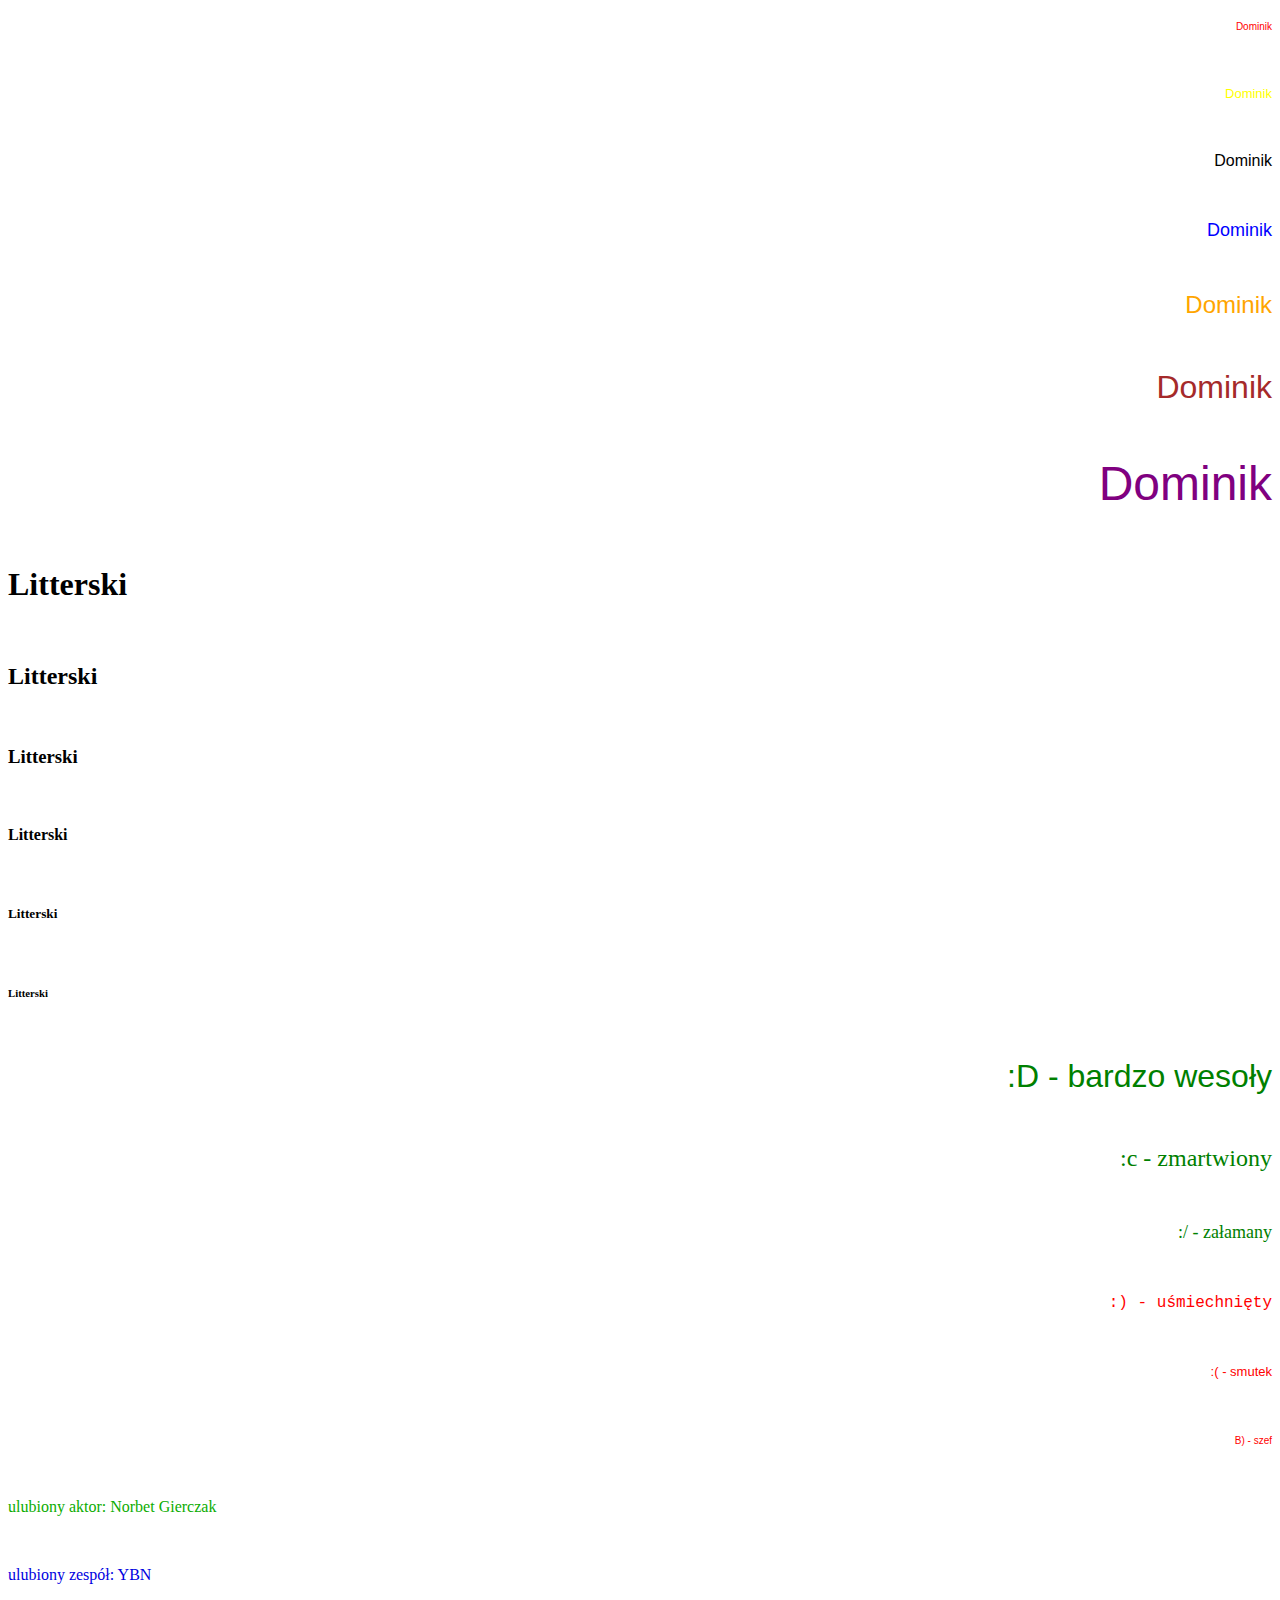
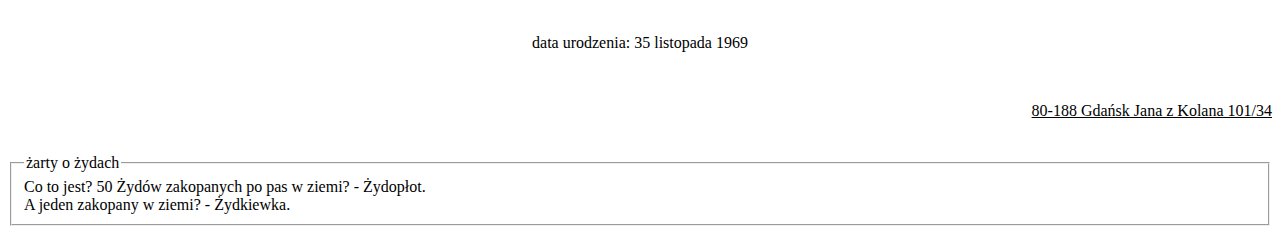
==== index.html @ 0637cf25 "Add files via upload" ====
﻿<!DOCTYPE html>
<html lang="pl-PL">
<html>
<head>
<meta charset="utf-8">
<title> </title>
</head>
<body>
<p align="right"> <font color="red" size="1" face="Arial"> Dominik </font> </p> <br>
<p align="right"> <font color="yellow" size="2" face="Arial"> Dominik </font> </p> <br>
<p align="right"> <font color="black" size="3" face="Arial"> Dominik </font> </p> <br>
<p align="right"> <font color="blue" size="4" face="Arial"> Dominik </font> </p> <br>
<p align="right"> <font color="orange" size="5" face="Arial"> Dominik </font> </p> <br>
<p align="right"> <font color="brown" size="6" face="Arial"> Dominik </font> </p> <br>
<p align="right"> <font color="purple" size="7" face="Arial"> Dominik </font> </p> <br>
<h1> Litterski</h1><br>
<h2> Litterski</h2><br>
<h3> Litterski</h3><br>
<h4> Litterski</h4><br>
<h5> Litterski</h5><br>
<h6> Litterski</h6><br>

<p align="right"> <font color="green" size="6" face="Arial"> :D - bardzo wesoły </font> </p> <br>
<p align="right"> <font color="green" size="5" face="Verdana"> :c - zmartwiony </font> </p> <br>
<p align="right"> <font color="green" size="4" face="Times New Roman"> :/ - załamany </font> </p> <br>
<p align="right"> <font color="red" size="3" face="Courier New"> :) - uśmiechnięty </font> </p> <br>
<p align="right"> <font color="red" size="2" face="arial"> :( - smutek </font> </p> <br>
<p align="right"> <font color="red" size="1" face="Arial"> B) - szef </font> </p> <br>

<p align="leftr"> <font color=„black” size=„9” face=„calibri”> ulubiony aktor: Norbet Gierczak </font> </p> <br>
<p align="left"> <font color=„purple” size=„12” face=„Arial”> ulubiony zespół: YBN </font> </p> <br>
<p align="center"> <font color=„pink” size=„10” face=„calibri”> data urodzenia: 35 listopada 1969  </font> </i> </p> <br>
<p align="right"> <u> 80-188 Gdańsk Jana z Kolana 101/34 </u> </p> <br>
<html lang="pl-PL">
<html>
<head>
<meta charset="utf-8">
<title> </title>
</head>
<body>
<FIELDSET>
<LEGEND>żarty o żydach</LEGEND>
 Co to jest? 50 Żydów zakopanych po pas w ziemi? - Żydopłot.<br>
 A jeden zakopany w ziemi? - Żydkiewka. <br>
</body>
</html>
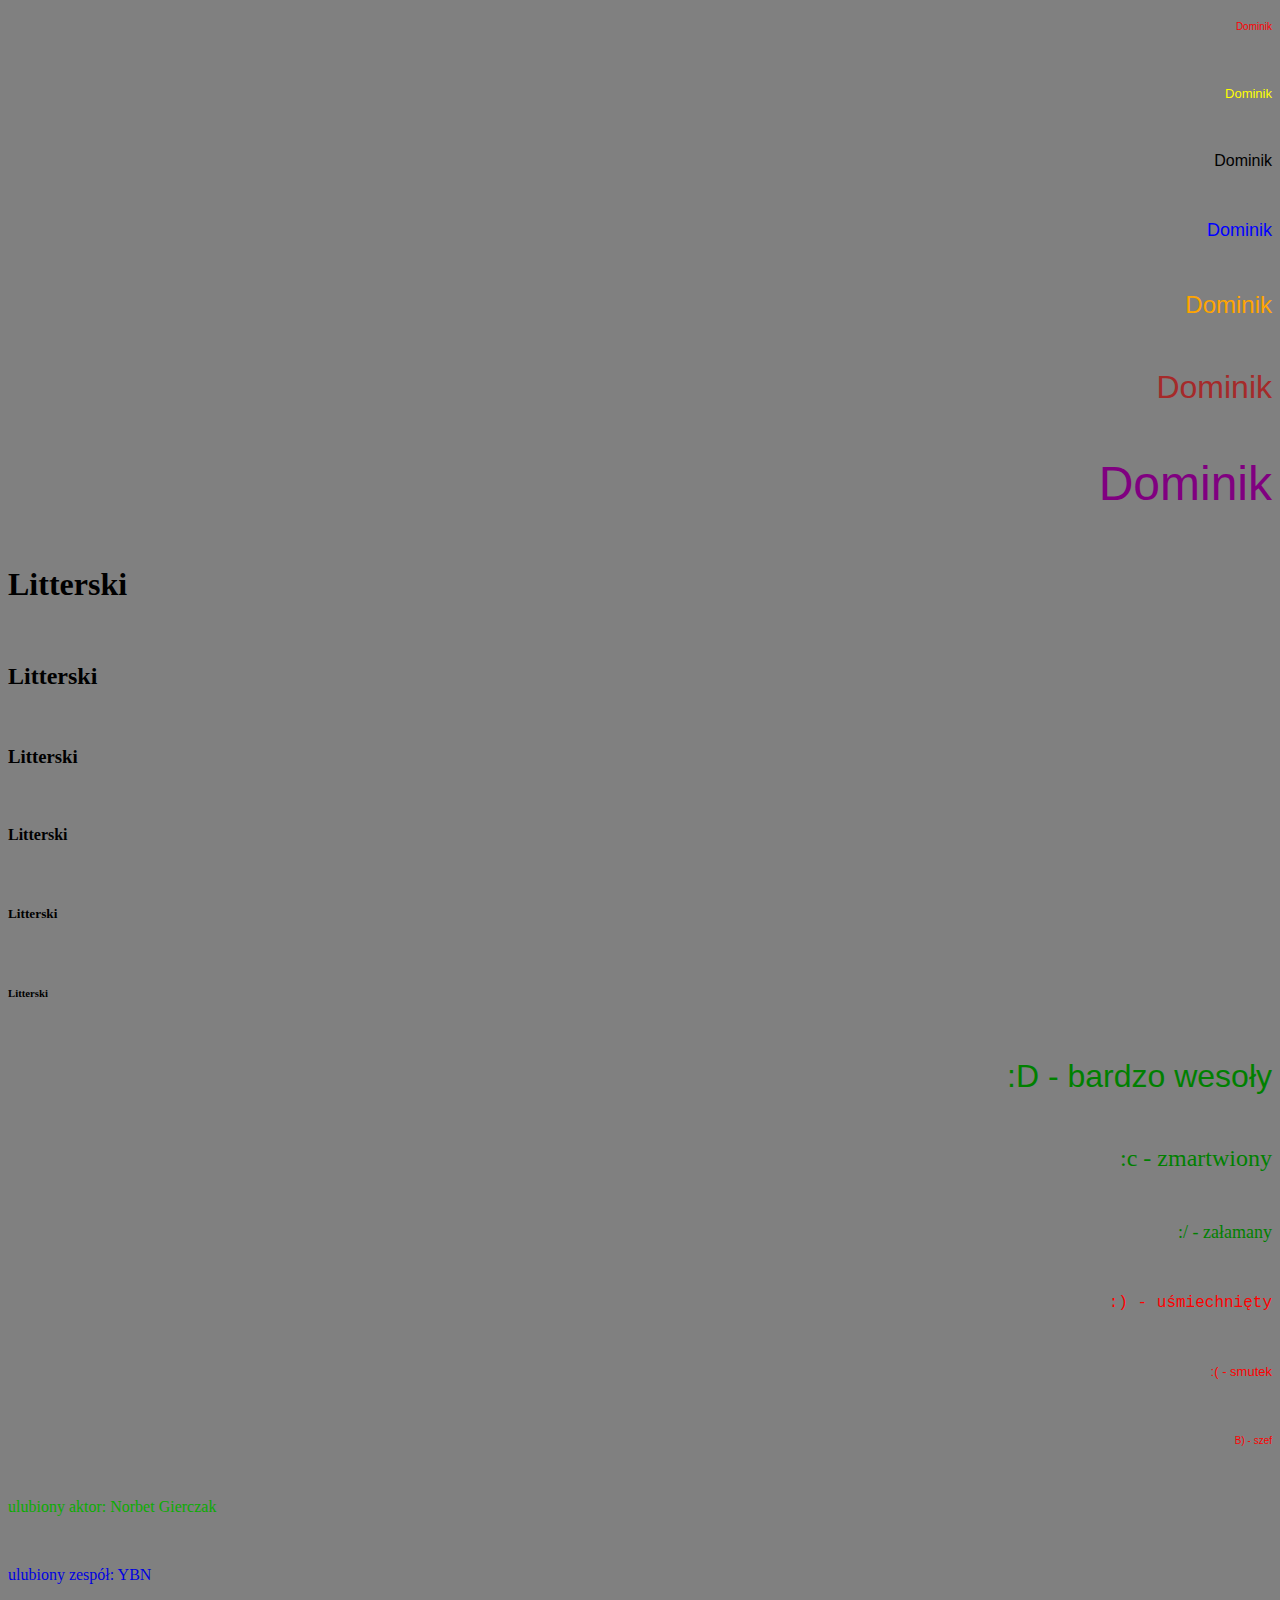
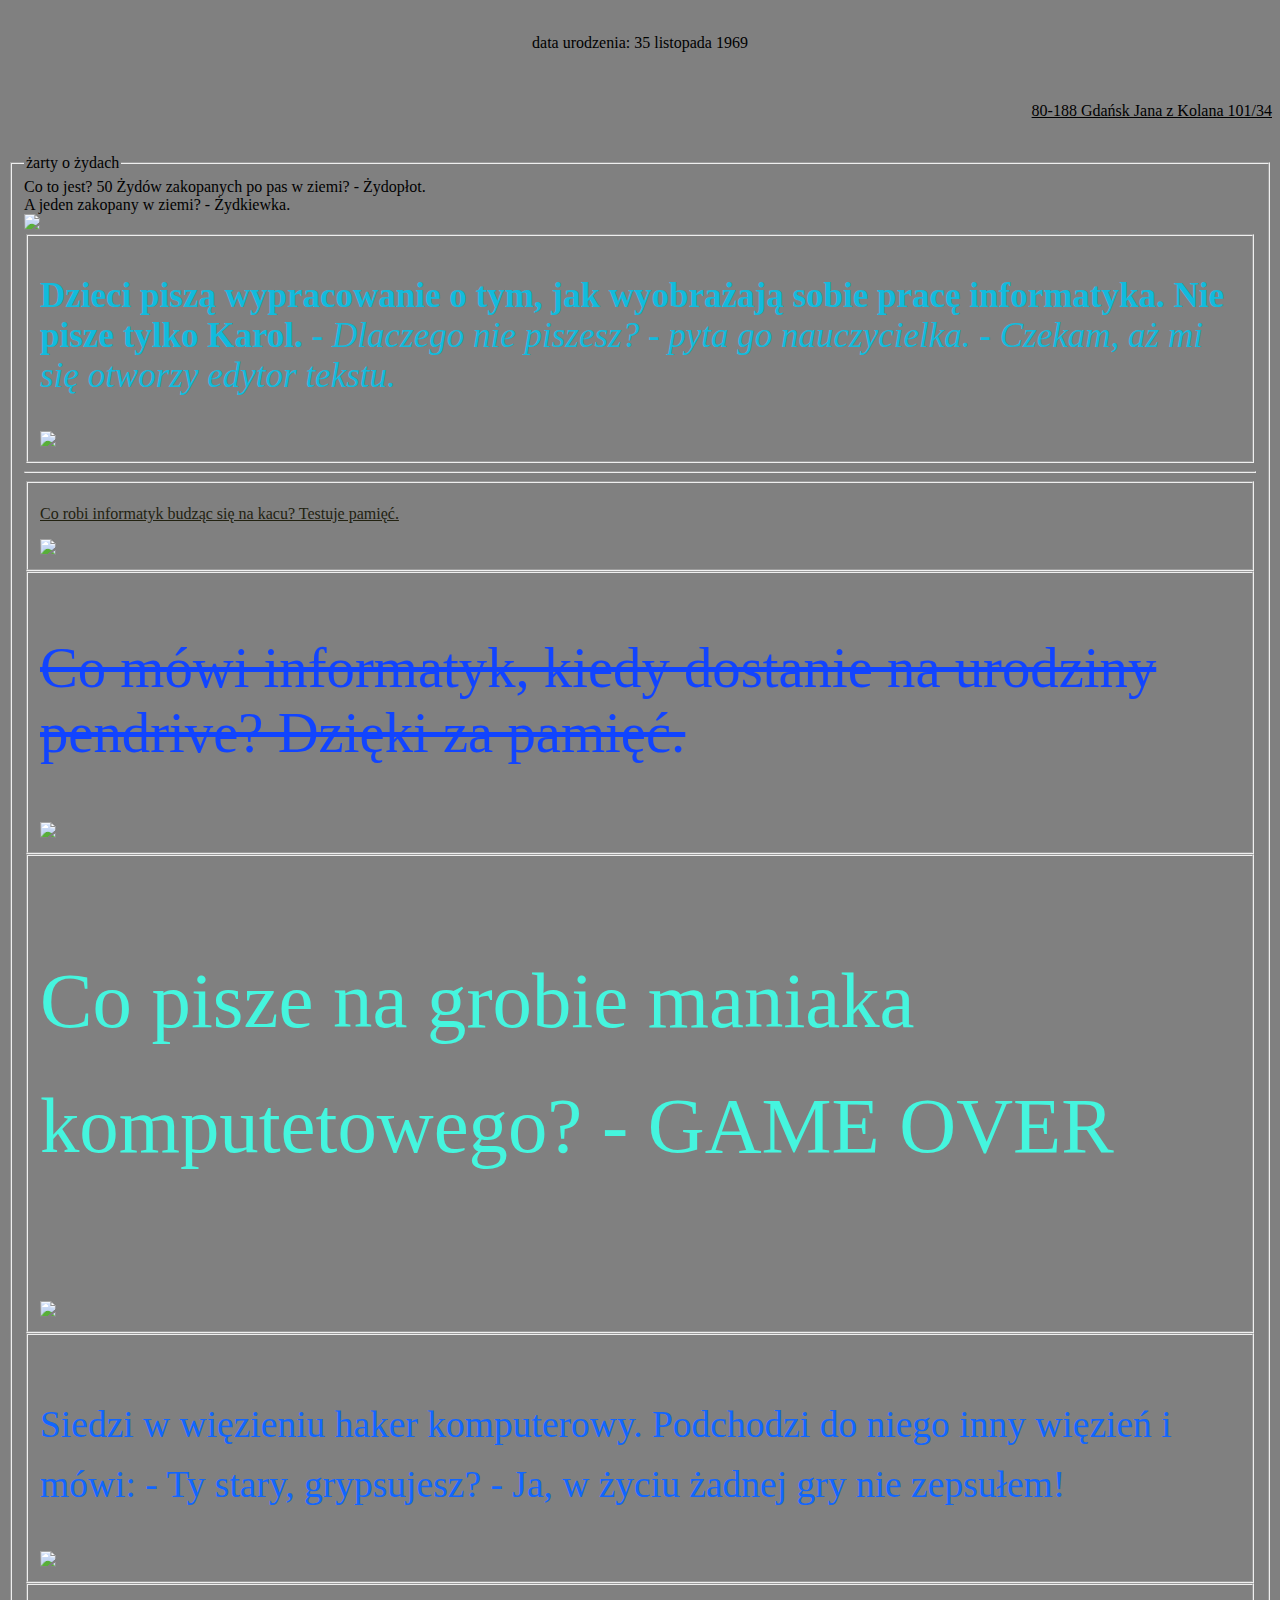
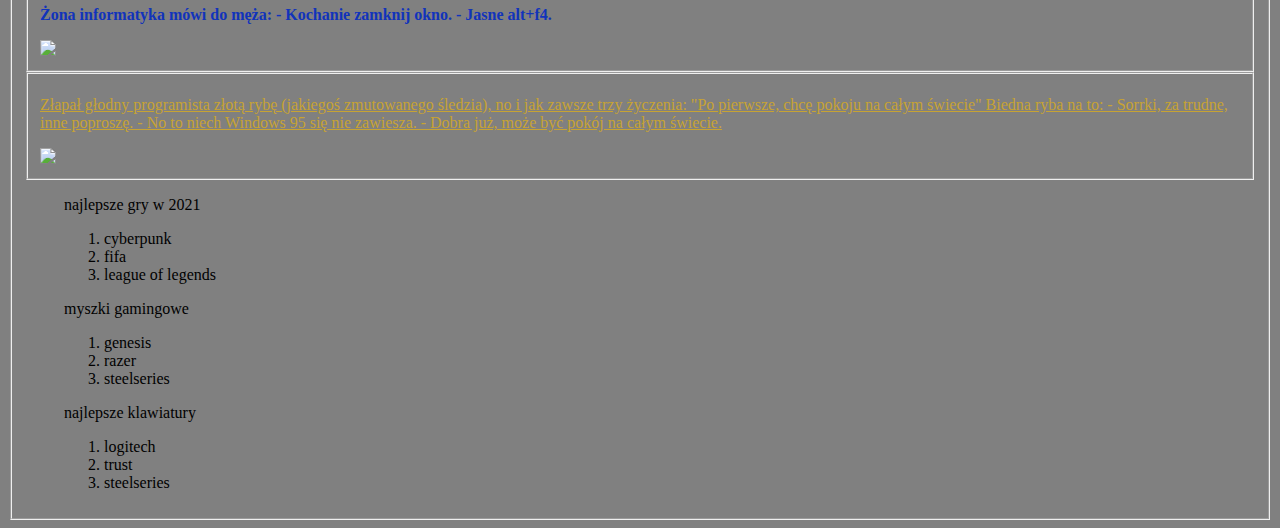
==== commit ad3fb28e: "Add files via upload" ====
--- a/index.html
+++ b/index.html
@@ -3,7 +3,7 @@
 <html>
 <head>
 <meta charset="utf-8">
-<title> </title>
+<title> JD </title> 
 </head>
 <body>
 <p align="right"> <font color="red" size="1" face="Arial"> Dominik </font> </p> <br>
@@ -42,5 +42,88 @@
 <LEGEND>żarty o żydach</LEGEND>
  Co to jest? 50 Żydów zakopanych po pas w ziemi? - Żydopłot.<br>
  A jeden zakopany w ziemi? - Żydkiewka. <br>
+ <img src="file:///C:/Users/uczen/Desktop/e8nZC.gif">
+  <meta name="description" content="Zadanie 3 HTML, CSS"/>
+ <meta name="keywords" content="HTML, CSS/">
+ <meta name="author" content="Dominik Litterski, 2K"/>
+ <link rel="stylesheet" type="text/css"href="zadanie 3 litterski.css">
+
+
+</head>
+<fieldset>
+<body style="background:grey;">
+<p id="pogrubienie_Litterski"><b>Dzieci piszą wypracowanie o tym, jak wyobrażają sobie pracę informatyka.
+Nie pisze tylko Karol.</b>
+<i>- Dlaczego nie piszesz? - pyta go nauczycielka.
+- Czekam, aż mi się otworzy edytor tekstu.</p></i>
+<img src="file:///C:/Users/uczen/Desktop/1.gif">
+</fieldset>
+<hr style="background:red;">  </hr>
+<fieldset>
+<p id="pochylona_Litterski"><u>Co robi informatyk budząc się na kacu?
+Testuje pamięć.</p></u>
+<img src="file:///C:/Users/uczen/Desktop/hamster-99.gif">
+</fieldset>
+
+<fieldset>
+<p id="index_gorny_Litterski"><strike>Co mówi informatyk, kiedy dostanie na urodziny pendrive?
+Dzięki za pamięć.</p></strike>
+<img src="file:///C:/Users/uczen/Desktop/giphy.gif">
+</fieldset>
+<fieldset>
+<p id="index_dolny_Litterski"><sup>Co pisze na grobie maniaka komputetowego?
+- GAME OVER</p></sup>
+<img src="file:///C:/Users/uczen/Desktop/200.gif">
+</fieldset>
+
+<fieldset>
+<p id="mono_Litterski"><sub>Siedzi w więzieniu haker komputerowy.
+Podchodzi do niego inny więzień i mówi:
+- Ty stary, grypsujesz?
+- Ja, w życiu żadnej gry nie zepsułem!</p></sub>
+<img src="file:///C:/Users/uczen/Desktop/brek-poland.gif">
+</fieldset>
+<fieldset>
+<p id="powiekszenie_Litterski"><b>Żona informatyka mówi do męża:
+- Kochanie zamknij okno.
+- Jasne alt+f4.</p></b>
+<img src="file:///C:/Users/uczen/Desktop/funny-gif-dog-smile-grin-fba5370,730,0,0,0.gif">
+</fieldset>
+
+<FIELDSET>
+<p id="pomniejszenie_Litterski"><u>Złapał głodny programista złotą rybę (jakiegoś zmutowanego śledzia), no i jak zawsze trzy życzenia:
+"Po pierwsze, chcę pokoju na całym świecie"
+Biedna ryba na to:
+- Sorrki, za trudne, inne poproszę.
+- No to niech Windows 95 się nie zawiesza.
+- Dobra już, może być pokój na całym świecie.</p></u>
+<img src="file:///C:/Users/uczen/Desktop/12.gif">
+</FIELDSET>
+<ul>
+<!DOCTYPE HTML>
+<html>
+  <head>
+    <title>zadanie 4</title>
+  </head>
+  <body>
+ <p>najlepsze gry w 2021</p>
+ <ol>
+<li>cyberpunk</li>
+<li>fifa</li>
+<li>league of legends</li>
+</ol>
+<p>myszki gamingowe</p>
+ <ol>
+<li>genesis</li>
+<li>razer</li>
+<li>steelseries</li>
+</ol>
+<p>najlepsze klawiatury</p>
+ <ol>
+<li>logitech</li>
+<li>trust</li>
+<li>steelseries</li>
+</ol>
+
 </body>
 </html>
--- a/zadanie 3 litterski.css
+++ b/zadanie 3 litterski.css
@@ -0,0 +1,26 @@
+p#pogrubienie_Litterski{
+	font-size:35px;
+	color:#1BD;
+}
+p#pochylona_Litterski{
+	color:#221;
+	}
+p#index_gorny_Litterski {
+	font-size:1.5cm;
+	color:#14F;
+}
+p#index_dolny_Litterski{
+	font-size:2.5cm;
+	color:RGB(27%,96%,87%);
+}
+p#mono_Litterski{
+	font-size:45px;
+	color:#16F;
+}
+p#powiekszenie_Litterski{
+	color:#13B;
+	
+}
+p#pomniejszenie_Litterski{
+	color:RGB(78%,64%,20%);
+}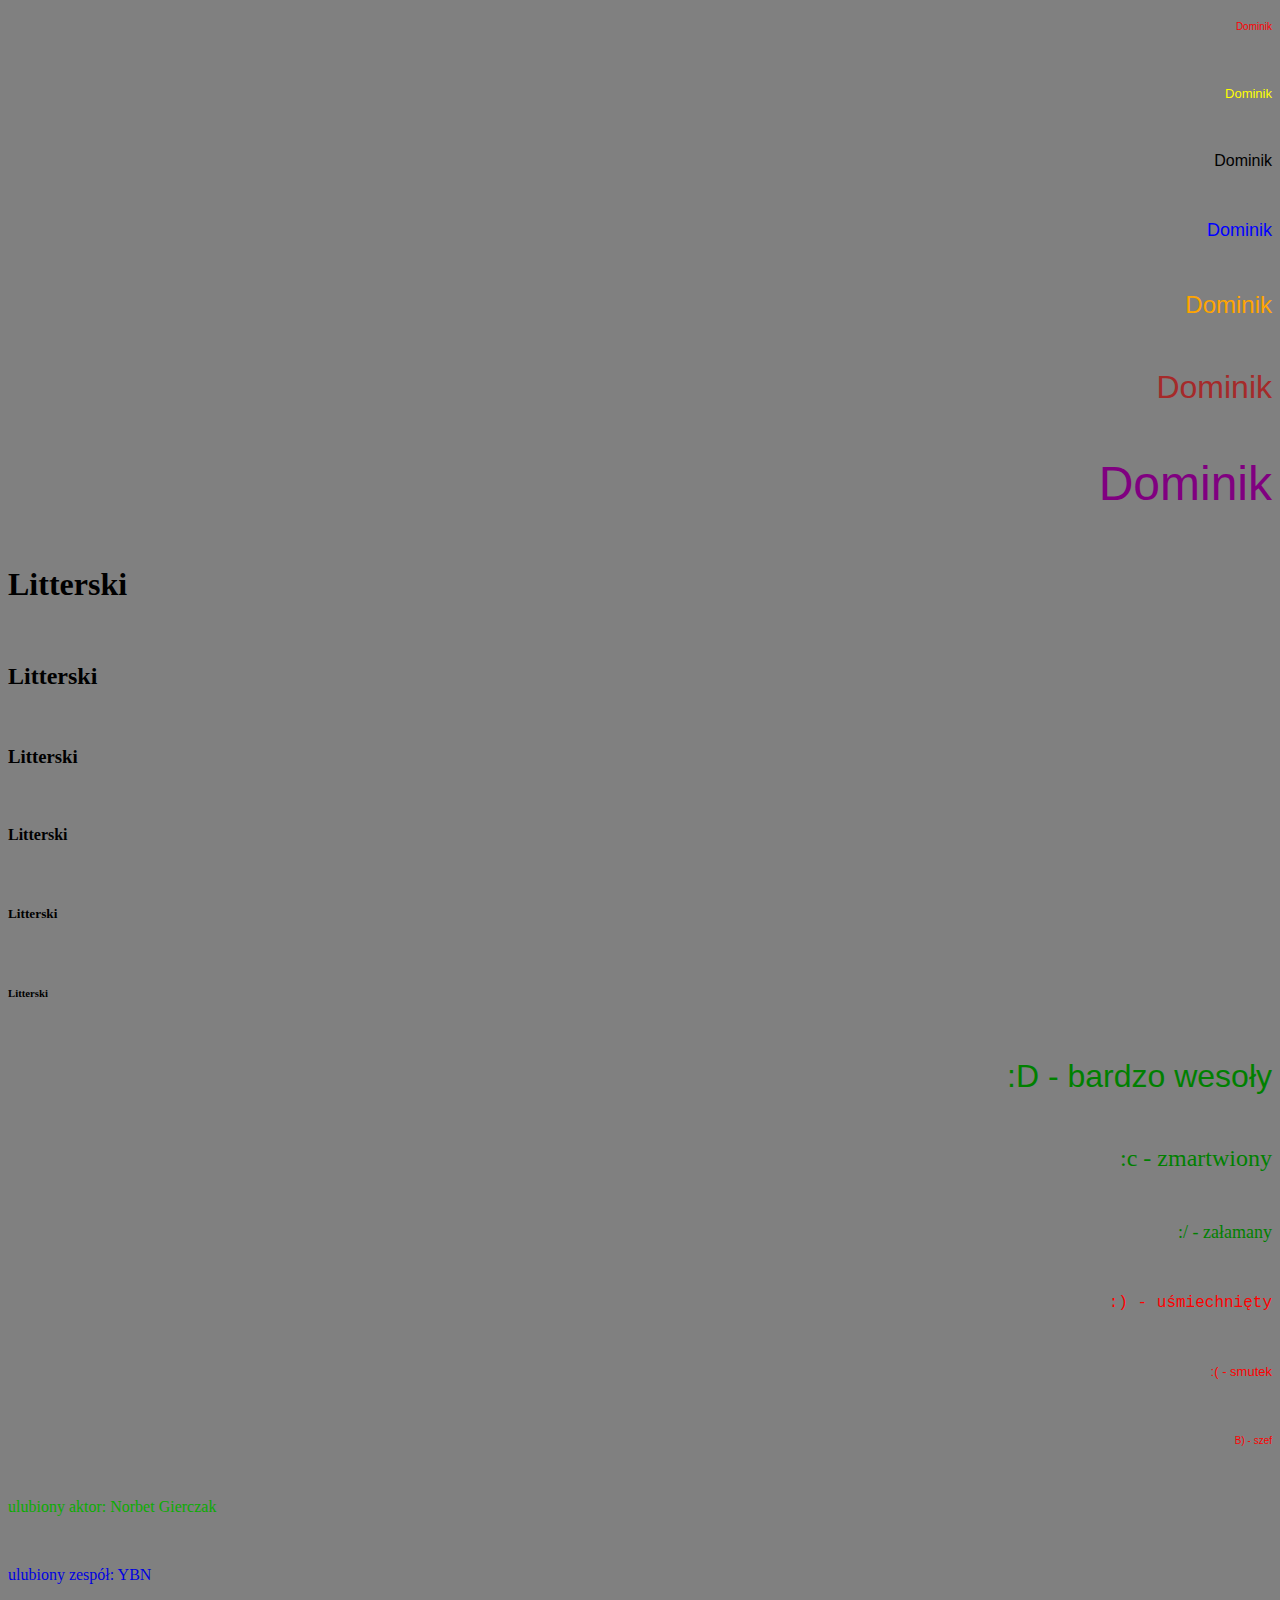
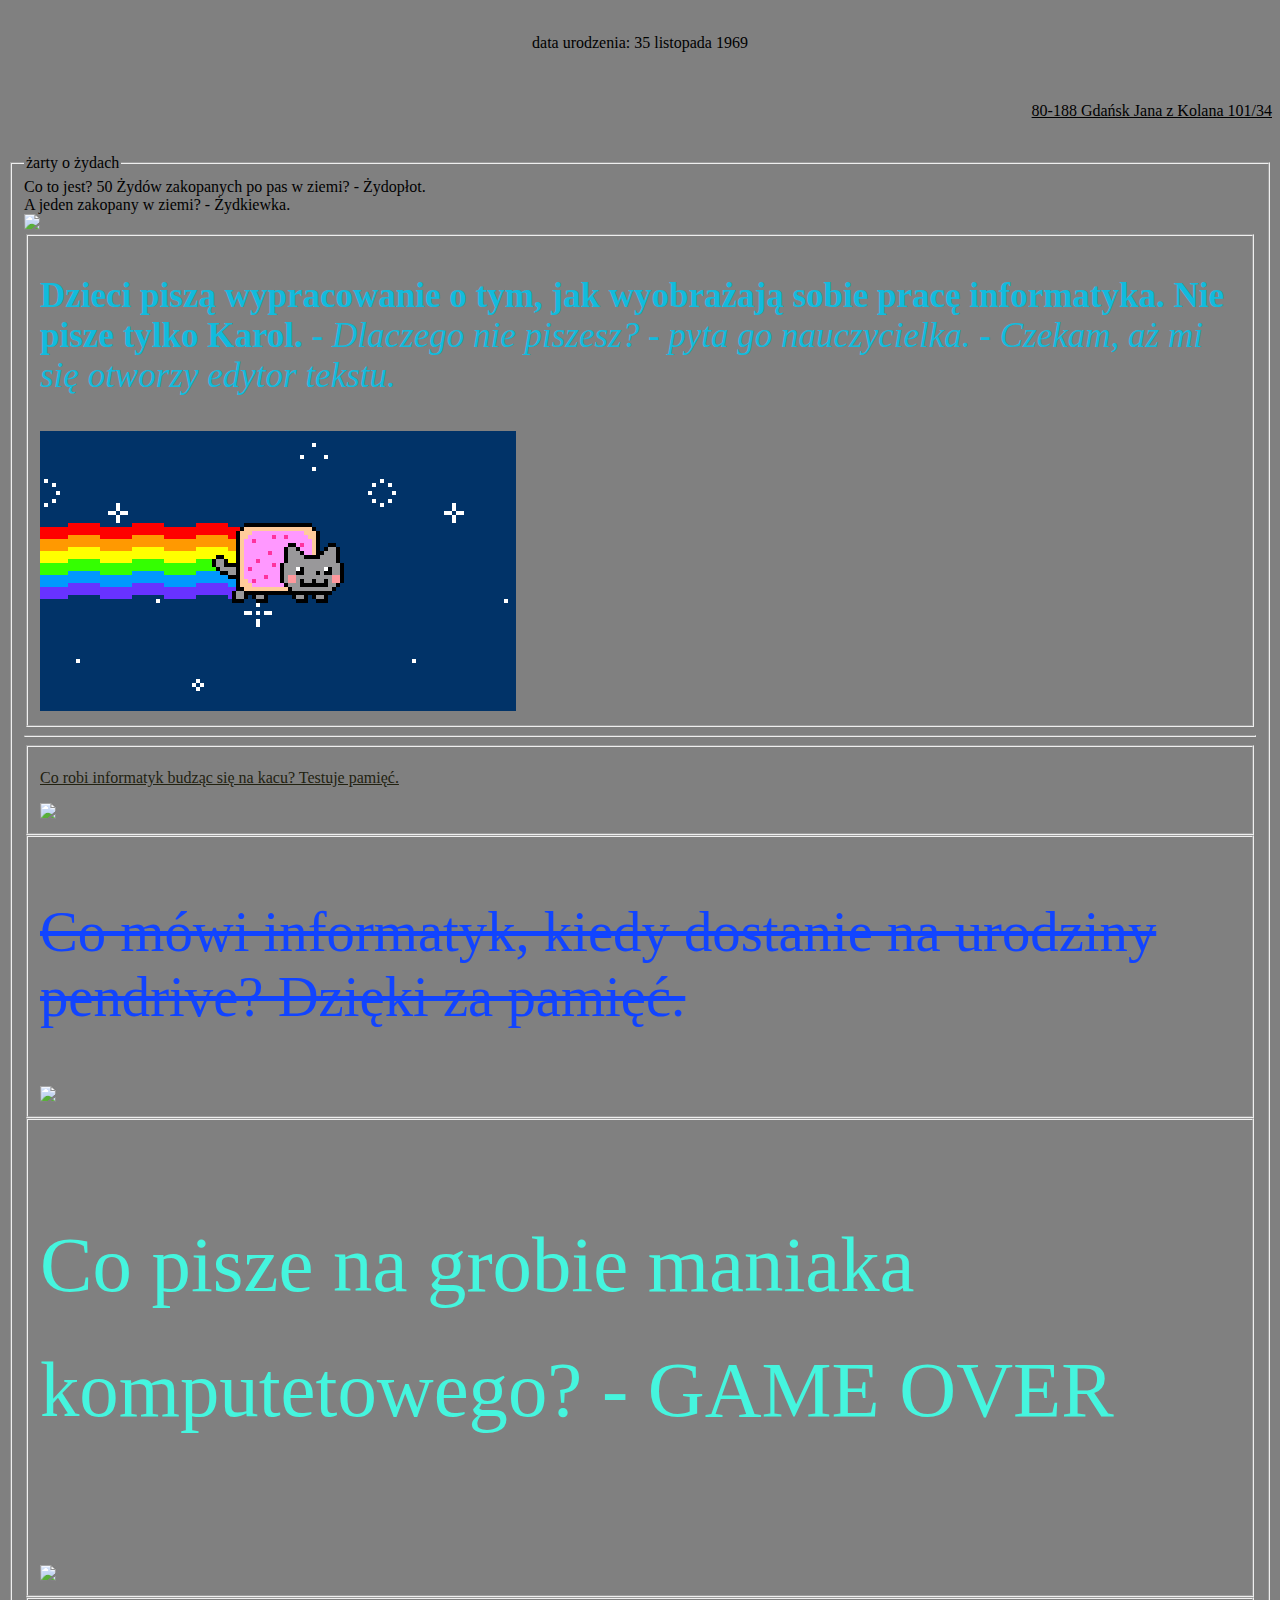
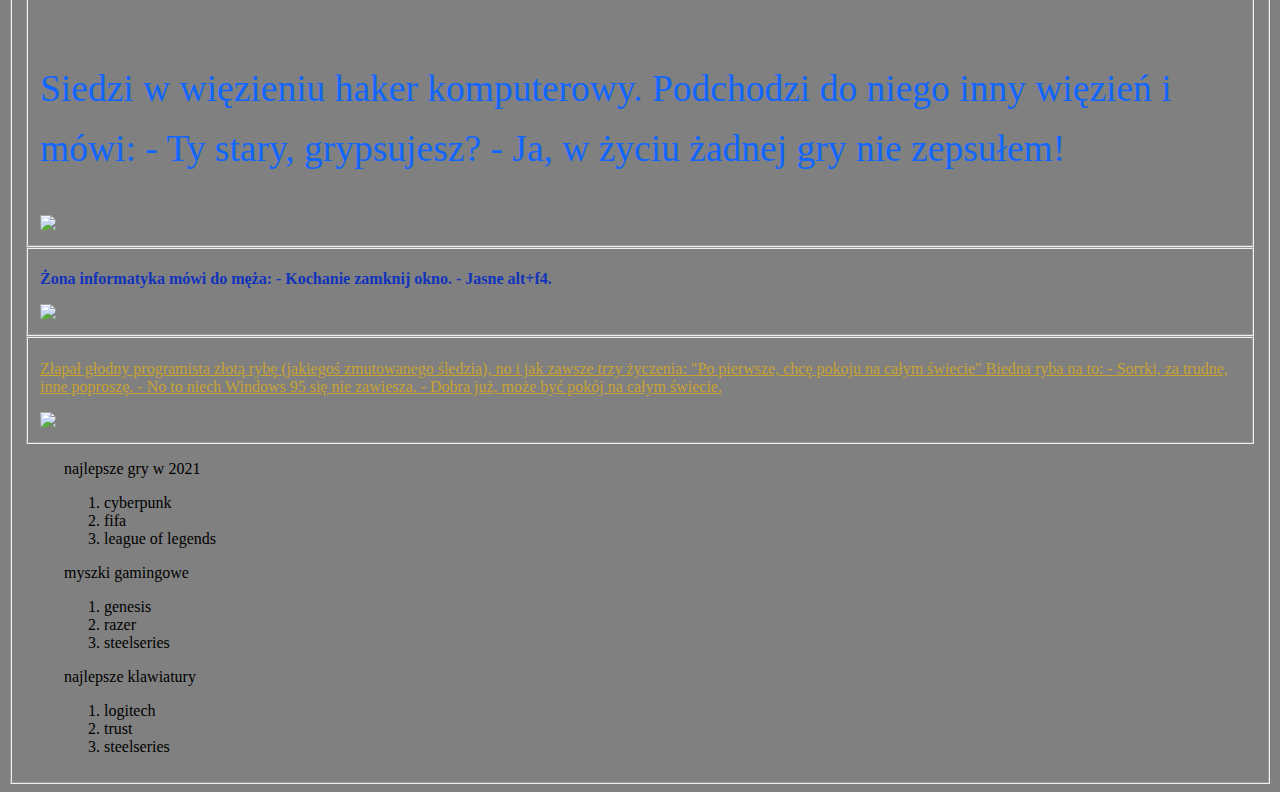
==== commit 7230b241: "Update index.html" ====
--- a/index.html
+++ b/index.html
@@ -56,7 +56,7 @@
 Nie pisze tylko Karol.</b>
 <i>- Dlaczego nie piszesz? - pyta go nauczycielka.
 - Czekam, aż mi się otworzy edytor tekstu.</p></i>
-<img src="file:///C:/Users/uczen/Desktop/1.gif">
+<img src="1.gif">
 </fieldset>
 <hr style="background:red;">  </hr>
 <fieldset>
